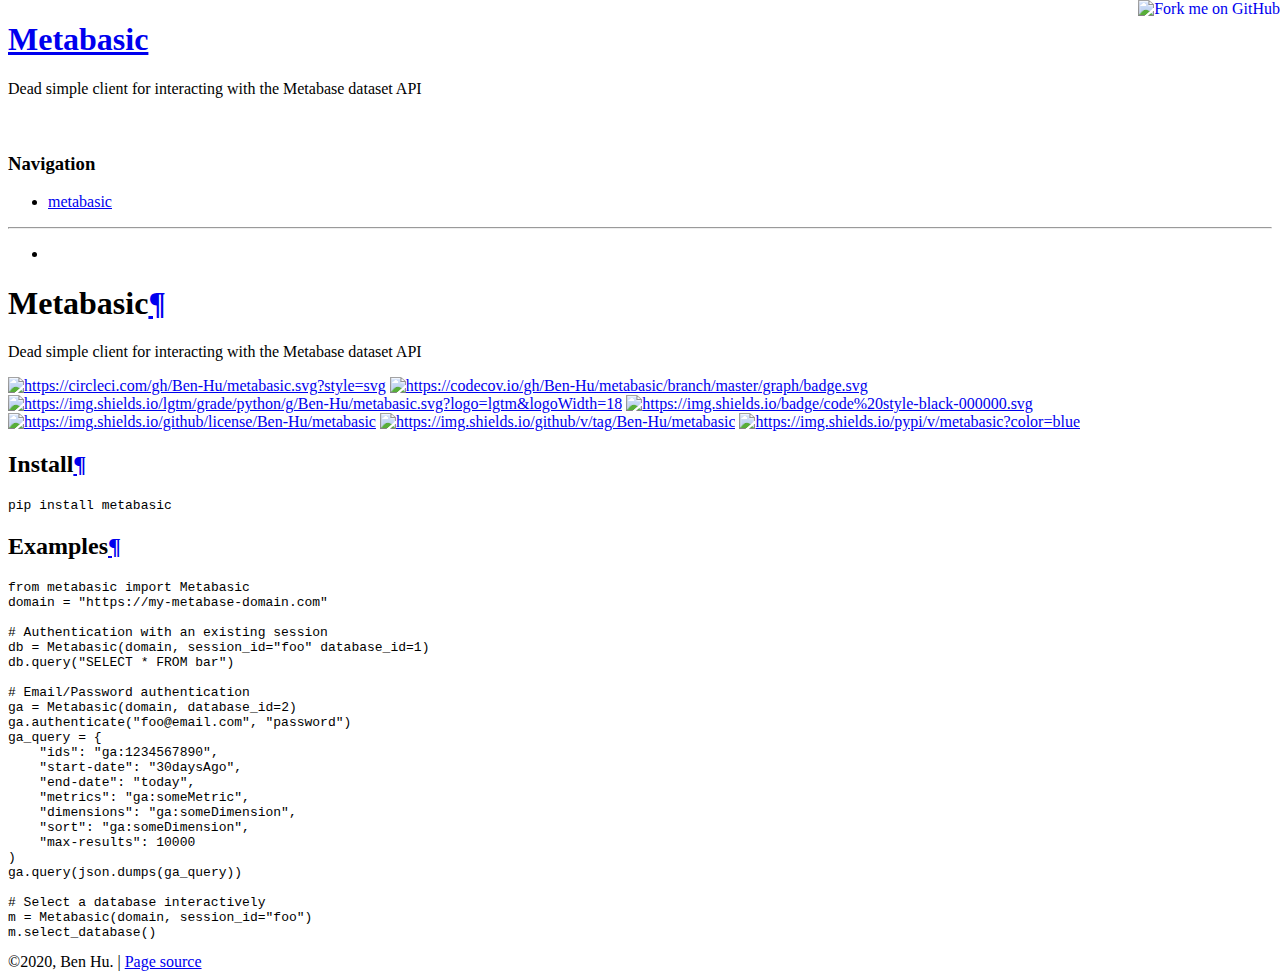
==== docs/index.html @ 539be7d1 "enh: Add better handling of unconfigured/unauthenticated clients" ====
<!DOCTYPE html>

<html>
  <head>
    <meta charset="utf-8" />
    <title>Metabasic &#8212; Metabasic 0.2.0 documentation</title>
    <link rel="stylesheet" href="_static/alabaster.css" type="text/css" />
    <link rel="stylesheet" href="_static/pygments.css" type="text/css" />
    <script id="documentation_options" data-url_root="./" src="_static/documentation_options.js"></script>
    <script src="_static/jquery.js"></script>
    <script src="_static/underscore.js"></script>
    <script src="_static/doctools.js"></script>
    <script src="_static/language_data.js"></script>
    <link rel="index" title="Index" href="genindex.html" />
    <link rel="search" title="Search" href="search.html" />
    <link rel="next" title="metabasic" href="metabasic/modules.html" />
   
  <link rel="stylesheet" href="_static/custom.css" type="text/css" />
  
  
  <meta name="viewport" content="width=device-width, initial-scale=0.9, maximum-scale=0.9" />

  </head><body>
  <div class="document">
    
      <div class="sphinxsidebar" role="navigation" aria-label="main navigation">
        <div class="sphinxsidebarwrapper">
<h1 class="logo"><a href="#">Metabasic</a></h1>



<p class="blurb">Dead simple client for interacting with the Metabase dataset API</br></br></br></p>








<h3>Navigation</h3>
<ul>
<li class="toctree-l1"><a class="reference internal" href="metabasic/modules.html">metabasic</a></li>
</ul>


<hr />
<ul>
    
    <li class="toctree-l1"><a href=""></br></a></li>
    
</ul>

<div id="searchbox" style="display: none" role="search">
  <h3 id="searchlabel">Quick search</h3>
    <div class="searchformwrapper">
    <form class="search" action="search.html" method="get">
      <input type="text" name="q" aria-labelledby="searchlabel" />
      <input type="submit" value="Go" />
    </form>
    </div>
</div>
<script>$('#searchbox').show(0);</script>
        </div>
      </div>
      <div class="documentwrapper">
        <div class="bodywrapper">
          

          <div class="body" role="main">
            
  <div class="section" id="metabasic">
<h1>Metabasic<a class="headerlink" href="#metabasic" title="Permalink to this headline">¶</a></h1>
<p>Dead simple client for interacting with the Metabase dataset API</p>
<a class="reference external image-reference" href="https://circleci.com/gh/Ben-Hu/metabasic"><img alt="https://circleci.com/gh/Ben-Hu/metabasic.svg?style=svg" src="https://circleci.com/gh/Ben-Hu/metabasic.svg?style=svg" /></a>
<a class="reference external image-reference" href="https://codecov.io/gh/Ben-Hu/metabasic"><img alt="https://codecov.io/gh/Ben-Hu/metabasic/branch/master/graph/badge.svg" src="https://codecov.io/gh/Ben-Hu/metabasic/branch/master/graph/badge.svg" /></a>
<a class="reference external image-reference" href="https://lgtm.com/projects/g/Ben-Hu/metabasic/context:Python"><img alt="https://img.shields.io/lgtm/grade/python/g/Ben-Hu/metabasic.svg?logo=lgtm&amp;logoWidth=18" src="https://img.shields.io/lgtm/grade/python/g/Ben-Hu/metabasic.svg?logo=lgtm&amp;logoWidth=18" /></a>
<a class="reference external image-reference" href="https://github.com/psf/black"><img alt="https://img.shields.io/badge/code%20style-black-000000.svg" src="https://img.shields.io/badge/code%20style-black-000000.svg" /></a>
<a class="reference external image-reference" href="https://github.com/Ben-Hu/metabasic/blob/master/LICENSE"><img alt="https://img.shields.io/github/license/Ben-Hu/metabasic" src="https://img.shields.io/github/license/Ben-Hu/metabasic" /></a>
<a class="reference external image-reference" href="https://github.com/Ben-Hu/metabasic/releases"><img alt="https://img.shields.io/github/v/tag/Ben-Hu/metabasic" src="https://img.shields.io/github/v/tag/Ben-Hu/metabasic" /></a>
<a class="reference external image-reference" href="https://pypi.org/project/metabasic"><img alt="https://img.shields.io/pypi/v/metabasic?color=blue" src="https://img.shields.io/pypi/v/metabasic?color=blue" /></a>
<div class="section" id="install">
<h2>Install<a class="headerlink" href="#install" title="Permalink to this headline">¶</a></h2>
<div class="highlight-default notranslate"><div class="highlight"><pre><span></span><span class="n">pip</span> <span class="n">install</span> <span class="n">metabasic</span>
</pre></div>
</div>
</div>
<div class="section" id="examples">
<h2>Examples<a class="headerlink" href="#examples" title="Permalink to this headline">¶</a></h2>
<div class="highlight-python notranslate"><div class="highlight"><pre><span></span><span class="kn">from</span> <span class="nn">metabasic</span> <span class="kn">import</span> <span class="n">Metabasic</span>
<span class="n">domain</span> <span class="o">=</span> <span class="s2">&quot;https://my-metabase-domain.com&quot;</span>

<span class="c1"># Authentication with an existing session</span>
<span class="n">db</span> <span class="o">=</span> <span class="n">Metabasic</span><span class="p">(</span><span class="n">domain</span><span class="p">,</span> <span class="n">session_id</span><span class="o">=</span><span class="s2">&quot;foo&quot;</span> <span class="n">database_id</span><span class="o">=</span><span class="mi">1</span><span class="p">)</span>
<span class="n">db</span><span class="o">.</span><span class="n">query</span><span class="p">(</span><span class="s2">&quot;SELECT * FROM bar&quot;</span><span class="p">)</span>

<span class="c1"># Email/Password authentication</span>
<span class="n">ga</span> <span class="o">=</span> <span class="n">Metabasic</span><span class="p">(</span><span class="n">domain</span><span class="p">,</span> <span class="n">database_id</span><span class="o">=</span><span class="mi">2</span><span class="p">)</span>
<span class="n">ga</span><span class="o">.</span><span class="n">authenticate</span><span class="p">(</span><span class="s2">&quot;foo@email.com&quot;</span><span class="p">,</span> <span class="s2">&quot;password&quot;</span><span class="p">)</span>
<span class="n">ga_query</span> <span class="o">=</span> <span class="p">{</span>
    <span class="s2">&quot;ids&quot;</span><span class="p">:</span> <span class="s2">&quot;ga:1234567890&quot;</span><span class="p">,</span>
    <span class="s2">&quot;start-date&quot;</span><span class="p">:</span> <span class="s2">&quot;30daysAgo&quot;</span><span class="p">,</span>
    <span class="s2">&quot;end-date&quot;</span><span class="p">:</span> <span class="s2">&quot;today&quot;</span><span class="p">,</span>
    <span class="s2">&quot;metrics&quot;</span><span class="p">:</span> <span class="s2">&quot;ga:someMetric&quot;</span><span class="p">,</span>
    <span class="s2">&quot;dimensions&quot;</span><span class="p">:</span> <span class="s2">&quot;ga:someDimension&quot;</span><span class="p">,</span>
    <span class="s2">&quot;sort&quot;</span><span class="p">:</span> <span class="s2">&quot;ga:someDimension&quot;</span><span class="p">,</span>
    <span class="s2">&quot;max-results&quot;</span><span class="p">:</span> <span class="mi">10000</span>
<span class="p">)</span>
<span class="n">ga</span><span class="o">.</span><span class="n">query</span><span class="p">(</span><span class="n">json</span><span class="o">.</span><span class="n">dumps</span><span class="p">(</span><span class="n">ga_query</span><span class="p">))</span>

<span class="c1"># Select a database interactively</span>
<span class="n">m</span> <span class="o">=</span> <span class="n">Metabasic</span><span class="p">(</span><span class="n">domain</span><span class="p">,</span> <span class="n">session_id</span><span class="o">=</span><span class="s2">&quot;foo&quot;</span><span class="p">)</span>
<span class="n">m</span><span class="o">.</span><span class="n">select_database</span><span class="p">()</span>
</pre></div>
</div>
<div class="toctree-wrapper compound">
</div>
</div>
</div>


          </div>
          
        </div>
      </div>
    <div class="clearer"></div>
  </div>
    <div class="footer">
      &copy;2020, Ben Hu.
      
      |
      <a href="_sources/index.rst.txt"
          rel="nofollow">Page source</a>
    </div>

    
    <a href="https://github.com/Ben-Hu/metabasic" class="github">
        <img style="position: absolute; top: 0; right: 0; border: 0;" src="https://s3.amazonaws.com/github/ribbons/forkme_right_darkblue_121621.png" alt="Fork me on GitHub"  class="github"/>
    </a>
    

    
  </body>
</html>
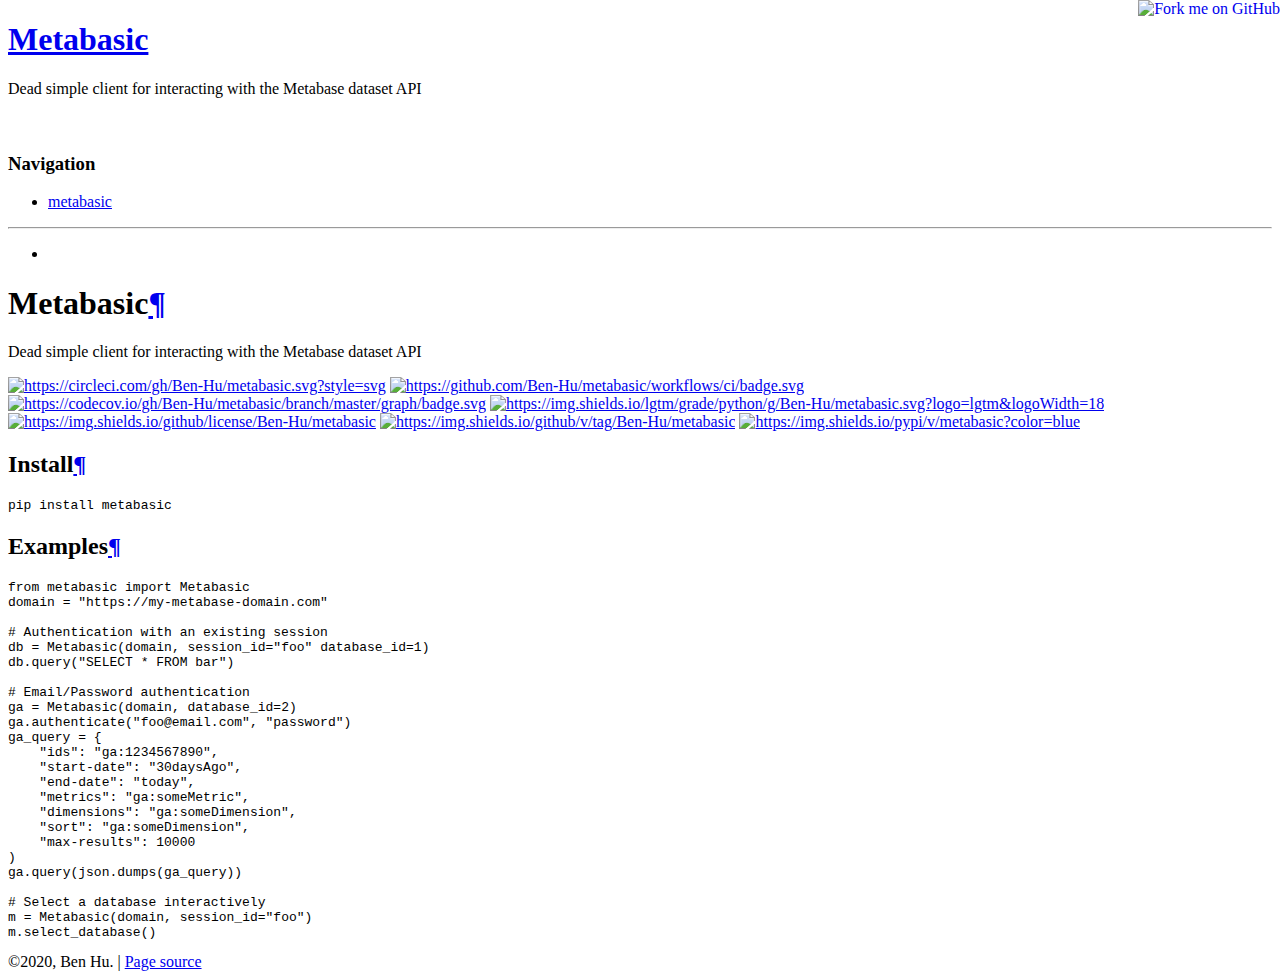
==== commit 342e20a3: "tools: Add Dockerfile" ====
--- a/docs/index.html
+++ b/docs/index.html
@@ -74,9 +74,9 @@
 <h1>Metabasic<a class="headerlink" href="#metabasic" title="Permalink to this headline">¶</a></h1>
 <p>Dead simple client for interacting with the Metabase dataset API</p>
 <a class="reference external image-reference" href="https://circleci.com/gh/Ben-Hu/metabasic"><img alt="https://circleci.com/gh/Ben-Hu/metabasic.svg?style=svg" src="https://circleci.com/gh/Ben-Hu/metabasic.svg?style=svg" /></a>
+<a class="reference external image-reference" href="https://github.com/Ben-Hu/metabasic/actions"><img alt="https://github.com/Ben-Hu/metabasic/workflows/ci/badge.svg" src="https://github.com/Ben-Hu/metabasic/workflows/ci/badge.svg" /></a>
 <a class="reference external image-reference" href="https://codecov.io/gh/Ben-Hu/metabasic"><img alt="https://codecov.io/gh/Ben-Hu/metabasic/branch/master/graph/badge.svg" src="https://codecov.io/gh/Ben-Hu/metabasic/branch/master/graph/badge.svg" /></a>
 <a class="reference external image-reference" href="https://lgtm.com/projects/g/Ben-Hu/metabasic/context:Python"><img alt="https://img.shields.io/lgtm/grade/python/g/Ben-Hu/metabasic.svg?logo=lgtm&amp;logoWidth=18" src="https://img.shields.io/lgtm/grade/python/g/Ben-Hu/metabasic.svg?logo=lgtm&amp;logoWidth=18" /></a>
-<a class="reference external image-reference" href="https://github.com/psf/black"><img alt="https://img.shields.io/badge/code%20style-black-000000.svg" src="https://img.shields.io/badge/code%20style-black-000000.svg" /></a>
 <a class="reference external image-reference" href="https://github.com/Ben-Hu/metabasic/blob/master/LICENSE"><img alt="https://img.shields.io/github/license/Ben-Hu/metabasic" src="https://img.shields.io/github/license/Ben-Hu/metabasic" /></a>
 <a class="reference external image-reference" href="https://github.com/Ben-Hu/metabasic/releases"><img alt="https://img.shields.io/github/v/tag/Ben-Hu/metabasic" src="https://img.shields.io/github/v/tag/Ben-Hu/metabasic" /></a>
 <a class="reference external image-reference" href="https://pypi.org/project/metabasic"><img alt="https://img.shields.io/pypi/v/metabasic?color=blue" src="https://img.shields.io/pypi/v/metabasic?color=blue" /></a>
